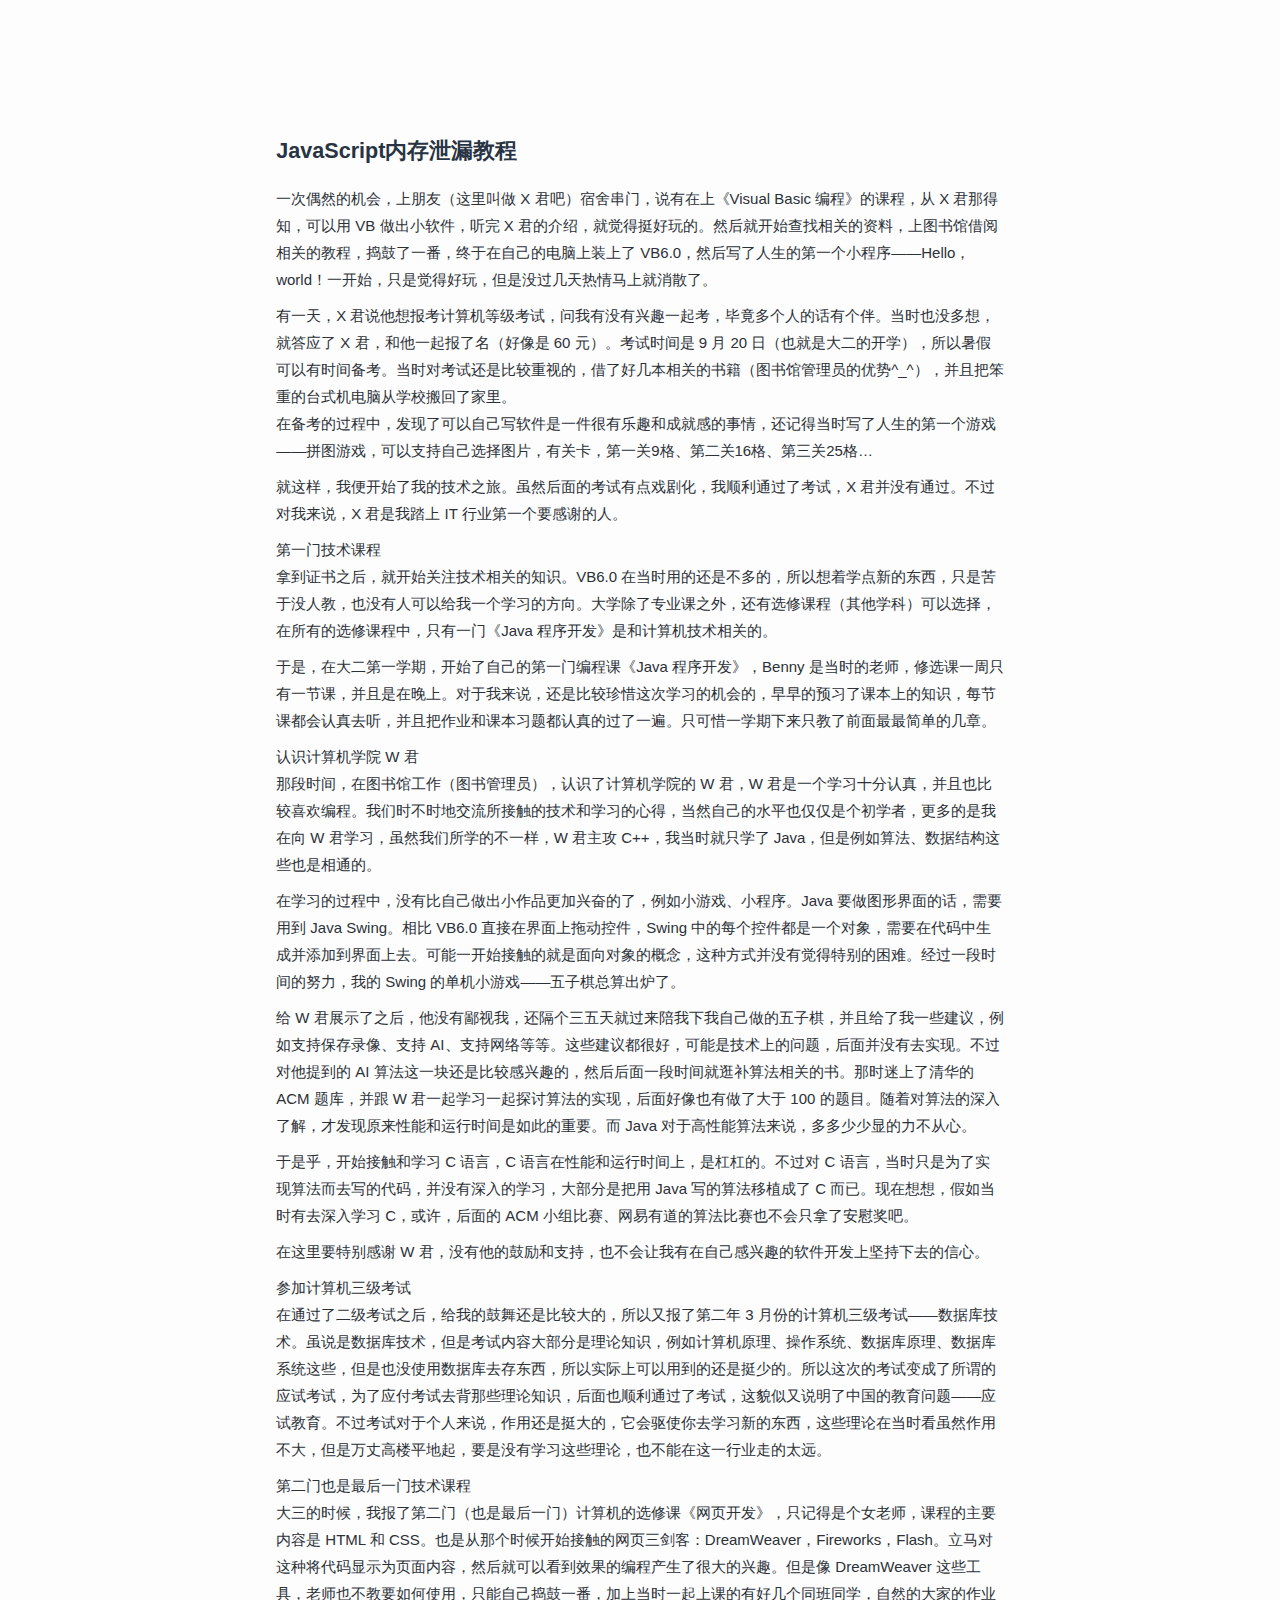
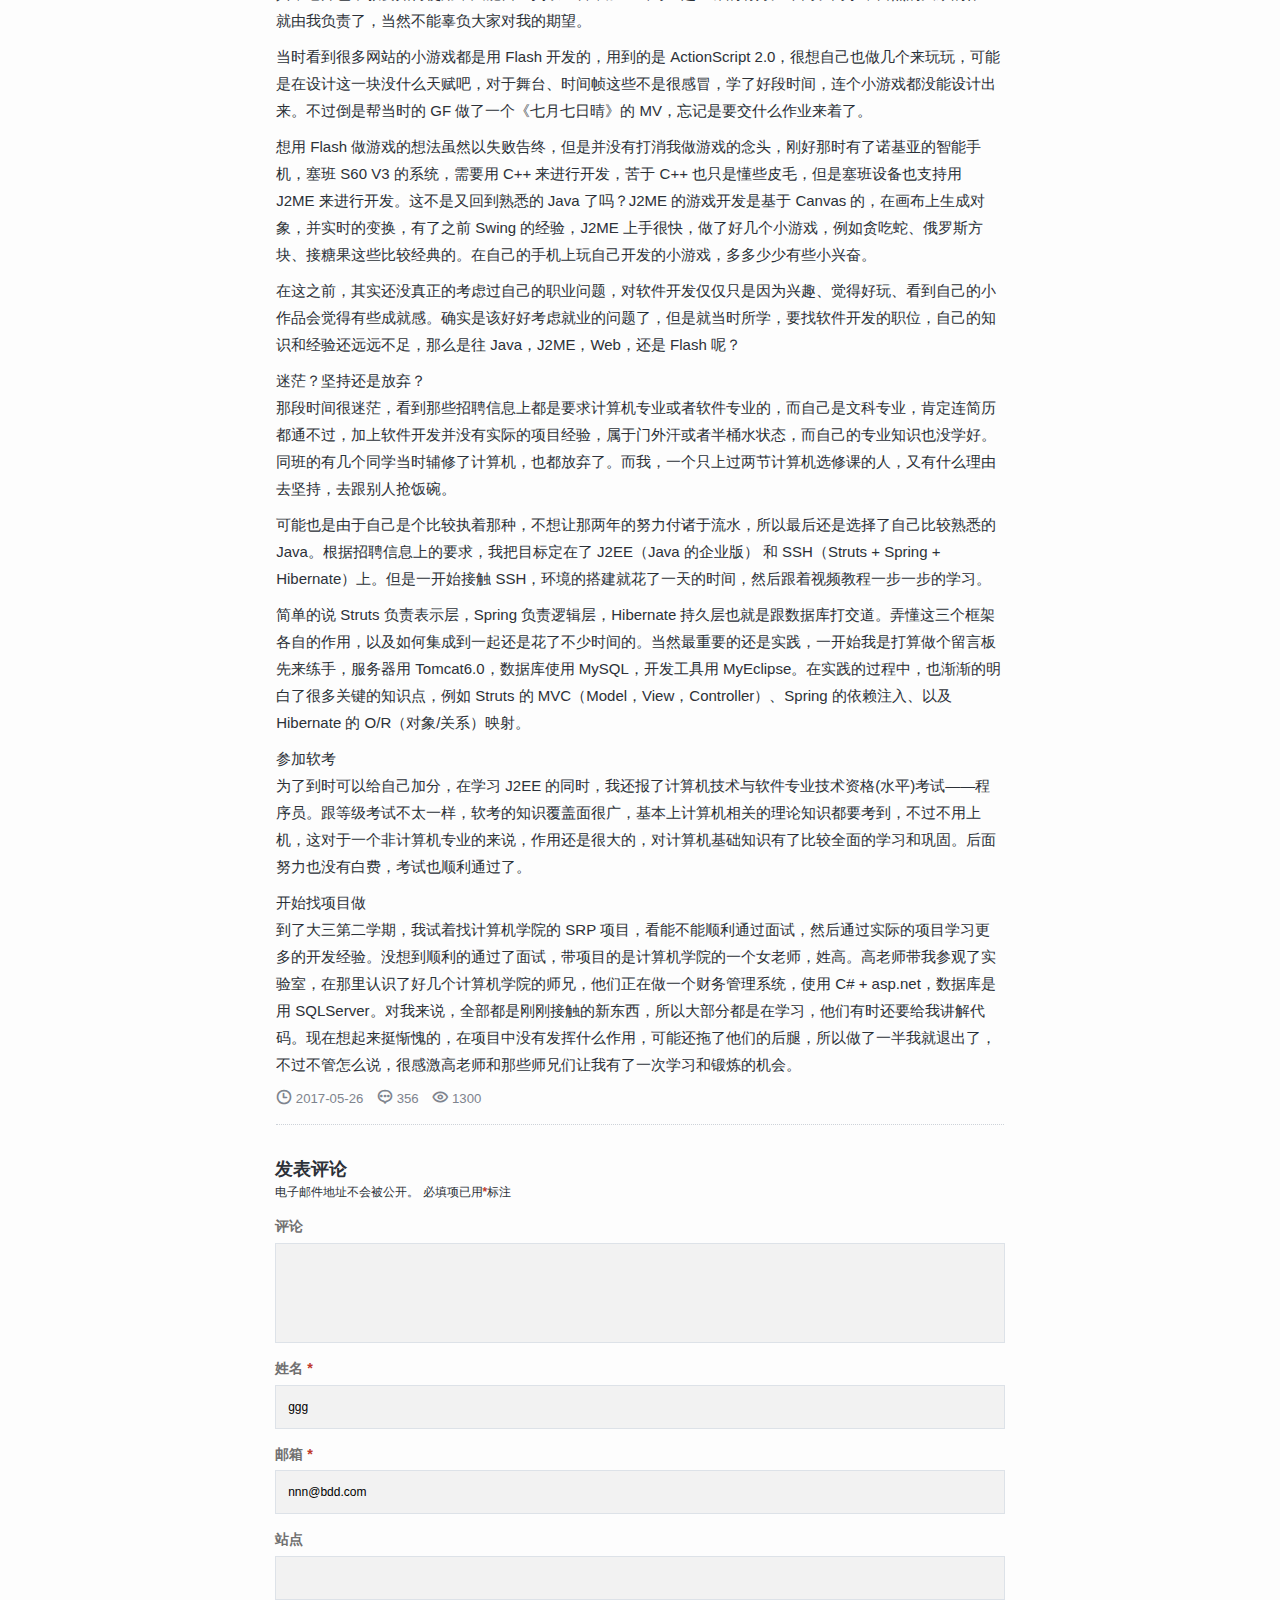
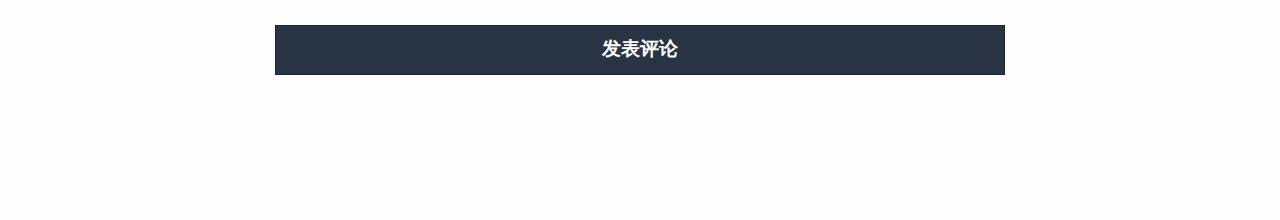
==== article.html @ c74f0455 "office to github" ====
<!DOCTYPE html>
<html>
<head>
    <meta charset="UTF-8">
    <title>blog-template</title>
    <meta charset="utf-8">
    <meta name="viewport" content="width=device-width, initial-scale=1, maximum-scale=1, minimum-scale=1,user-scalable=no">
    <link rel="stylesheet" href="css/public.css" />
    <link rel="stylesheet" href="css/base.css" />
    <script type="text/javascript" src="js/jquery.min.js"></script>
    <script type="text/javascript" src="js/test.js"></script>
</head>
<body>

    <div class="main-wrapper main-header clear-fix" style="height: 100px;">
        <a href="" class="home-link">
            <!-- <img src="images/logo.png" style="width:170px;"> -->
        </a>
    </div>

    <div class="main-wrapper main-content">
        <div class="article-wrap article-all-content">
            <h2 class="article-title">JavaScript内存泄漏教程</h2>
            <div class="article-body">
                <p>一次偶然的机会，上朋友（这里叫做 X 君吧）宿舍串门，说有在上《Visual Basic 编程》的课程，从 X 君那得知，可以用 VB 做出小软件，听完 X 君的介绍，就觉得挺好玩的。然后就开始查找相关的资料，上图书馆借阅相关的教程，捣鼓了一番，终于在自己的电脑上装上了 VB6.0，然后写了人生的第一个小程序——Hello，world！一开始，只是觉得好玩，但是没过几天热情马上就消散了。</p>
                <p>有一天，X 君说他想报考计算机等级考试，问我有没有兴趣一起考，毕竟多个人的话有个伴。当时也没多想，就答应了 X 君，和他一起报了名（好像是 60 元）。考试时间是 9 月 20 日（也就是大二的开学），所以暑假可以有时间备考。当时对考试还是比较重视的，借了好几本相关的书籍（图书馆管理员的优势^_^），并且把笨重的台式机电脑从学校搬回了家里。<br />
                在备考的过程中，发现了可以自己写软件是一件很有乐趣和成就感的事情，还记得当时写了人生的第一个游戏——拼图游戏，可以支持自己选择图片，有关卡，第一关9格、第二关16格、第三关25格&#8230;</p>
                <p>就这样，我便开始了我的技术之旅。虽然后面的考试有点戏剧化，我顺利通过了考试，X 君并没有通过。不过对我来说，X 君是我踏上 IT 行业第一个要感谢的人。</p>
                <p>第一门技术课程<br />
                拿到证书之后，就开始关注技术相关的知识。VB6.0 在当时用的还是不多的，所以想着学点新的东西，只是苦于没人教，也没有人可以给我一个学习的方向。大学除了专业课之外，还有选修课程（其他学科）可以选择，在所有的选修课程中，只有一门《Java 程序开发》是和计算机技术相关的。</p>
                <p>于是，在大二第一学期，开始了自己的第一门编程课《Java 程序开发》，Benny 是当时的老师，修选课一周只有一节课，并且是在晚上。对于我来说，还是比较珍惜这次学习的机会的，早早的预习了课本上的知识，每节课都会认真去听，并且把作业和课本习题都认真的过了一遍。只可惜一学期下来只教了前面最最简单的几章。</p>
                <p>认识计算机学院 W 君<br />
                那段时间，在图书馆工作（图书管理员），认识了计算机学院的 W 君，W 君是一个学习十分认真，并且也比较喜欢编程。我们时不时地交流所接触的技术和学习的心得，当然自己的水平也仅仅是个初学者，更多的是我在向 W 君学习，虽然我们所学的不一样，W 君主攻 C++，我当时就只学了 Java，但是例如算法、数据结构这些也是相通的。</p>
                <p>在学习的过程中，没有比自己做出小作品更加兴奋的了，例如小游戏、小程序。Java 要做图形界面的话，需要用到 Java Swing。相比 VB6.0 直接在界面上拖动控件，Swing 中的每个控件都是一个对象，需要在代码中生成并添加到界面上去。可能一开始接触的就是面向对象的概念，这种方式并没有觉得特别的困难。经过一段时间的努力，我的 Swing 的单机小游戏——五子棋总算出炉了。</p>
                <p>给 W 君展示了之后，他没有鄙视我，还隔个三五天就过来陪我下我自己做的五子棋，并且给了我一些建议，例如支持保存录像、支持 AI、支持网络等等。这些建议都很好，可能是技术上的问题，后面并没有去实现。不过对他提到的 AI 算法这一块还是比较感兴趣的，然后后面一段时间就逛补算法相关的书。那时迷上了清华的 ACM 题库，并跟 W 君一起学习一起探讨算法的实现，后面好像也有做了大于 100 的题目。随着对算法的深入了解，才发现原来性能和运行时间是如此的重要。而 Java 对于高性能算法来说，多多少少显的力不从心。</p>
                <p>于是乎，开始接触和学习 C 语言，C 语言在性能和运行时间上，是杠杠的。不过对 C 语言，当时只是为了实现算法而去写的代码，并没有深入的学习，大部分是把用 Java 写的算法移植成了 C 而已。现在想想，假如当时有去深入学习 C，或许，后面的 ACM 小组比赛、网易有道的算法比赛也不会只拿了安慰奖吧。</p>
                <p>在这里要特别感谢 W 君，没有他的鼓励和支持，也不会让我有在自己感兴趣的软件开发上坚持下去的信心。</p>
                <p>参加计算机三级考试<br />
                在通过了二级考试之后，给我的鼓舞还是比较大的，所以又报了第二年 3 月份的计算机三级考试——数据库技术。虽说是数据库技术，但是考试内容大部分是理论知识，例如计算机原理、操作系统、数据库原理、数据库系统这些，但是也没使用数据库去存东西，所以实际上可以用到的还是挺少的。所以这次的考试变成了所谓的应试考试，为了应付考试去背那些理论知识，后面也顺利通过了考试，这貌似又说明了中国的教育问题——应试教育。不过考试对于个人来说，作用还是挺大的，它会驱使你去学习新的东西，这些理论在当时看虽然作用不大，但是万丈高楼平地起，要是没有学习这些理论，也不能在这一行业走的太远。</p>
                <p>第二门也是最后一门技术课程<br />
                大三的时候，我报了第二门（也是最后一门）计算机的选修课《网页开发》，只记得是个女老师，课程的主要内容是 HTML 和 CSS。也是从那个时候开始接触的网页三剑客：DreamWeaver，Fireworks，Flash。立马对这种将代码显示为页面内容，然后就可以看到效果的编程产生了很大的兴趣。但是像 DreamWeaver 这些工具，老师也不教要如何使用，只能自己捣鼓一番，加上当时一起上课的有好几个同班同学，自然的大家的作业就由我负责了，当然不能辜负大家对我的期望。</p>
                <p>当时看到很多网站的小游戏都是用 Flash 开发的，用到的是 ActionScript 2.0，很想自己也做几个来玩玩，可能是在设计这一块没什么天赋吧，对于舞台、时间帧这些不是很感冒，学了好段时间，连个小游戏都没能设计出来。不过倒是帮当时的 GF 做了一个《七月七日晴》的 MV，忘记是要交什么作业来着了。</p>
                <p>想用 Flash 做游戏的想法虽然以失败告终，但是并没有打消我做游戏的念头，刚好那时有了诺基亚的智能手机，塞班 S60 V3 的系统，需要用 C++ 来进行开发，苦于 C++ 也只是懂些皮毛，但是塞班设备也支持用 J2ME 来进行开发。这不是又回到熟悉的 Java 了吗？J2ME 的游戏开发是基于 Canvas 的，在画布上生成对象，并实时的变换，有了之前 Swing 的经验，J2ME 上手很快，做了好几个小游戏，例如贪吃蛇、俄罗斯方块、接糖果这些比较经典的。在自己的手机上玩自己开发的小游戏，多多少少有些小兴奋。</p>
                <p>在这之前，其实还没真正的考虑过自己的职业问题，对软件开发仅仅只是因为兴趣、觉得好玩、看到自己的小作品会觉得有些成就感。确实是该好好考虑就业的问题了，但是就当时所学，要找软件开发的职位，自己的知识和经验还远远不足，那么是往 Java，J2ME，Web，还是 Flash 呢？</p>
                <p>迷茫？坚持还是放弃？<br />
                那段时间很迷茫，看到那些招聘信息上都是要求计算机专业或者软件专业的，而自己是文科专业，肯定连简历都通不过，加上软件开发并没有实际的项目经验，属于门外汗或者半桶水状态，而自己的专业知识也没学好。同班的有几个同学当时辅修了计算机，也都放弃了。而我，一个只上过两节计算机选修课的人，又有什么理由去坚持，去跟别人抢饭碗。</p>
                <p>可能也是由于自己是个比较执着那种，不想让那两年的努力付诸于流水，所以最后还是选择了自己比较熟悉的 Java。根据招聘信息上的要求，我把目标定在了 J2EE（Java 的企业版） 和 SSH（Struts + Spring + Hibernate）上。但是一开始接触 SSH，环境的搭建就花了一天的时间，然后跟着视频教程一步一步的学习。</p>
                <p>简单的说 Struts 负责表示层，Spring 负责逻辑层，Hibernate 持久层也就是跟数据库打交道。弄懂这三个框架各自的作用，以及如何集成到一起还是花了不少时间的。当然最重要的还是实践，一开始我是打算做个留言板先来练手，服务器用 Tomcat6.0，数据库使用 MySQL，开发工具用 MyEclipse。在实践的过程中，也渐渐的明白了很多关键的知识点，例如 Struts 的 MVC（Model，View，Controller）、Spring 的依赖注入、以及 Hibernate 的 O/R（对象/关系）映射。</p>
                <p>参加软考<br />
                为了到时可以给自己加分，在学习 J2EE 的同时，我还报了计算机技术与软件专业技术资格(水平)考试——程序员。跟等级考试不太一样，软考的知识覆盖面很广，基本上计算机相关的理论知识都要考到，不过不用上机，这对于一个非计算机专业的来说，作用还是很大的，对计算机基础知识有了比较全面的学习和巩固。后面努力也没有白费，考试也顺利通过了。</p>
                <p>开始找项目做<br />
                到了大三第二学期，我试着找计算机学院的 SRP 项目，看能不能顺利通过面试，然后通过实际的项目学习更多的开发经验。没想到顺利的通过了面试，带项目的是计算机学院的一个女老师，姓高。高老师带我参观了实验室，在那里认识了好几个计算机学院的师兄，他们正在做一个财务管理系统，使用 C# + asp.net，数据库是用 SQLServer。对我来说，全部都是刚刚接触的新东西，所以大部分都是在学习，他们有时还要给我讲解代码。现在想起来挺惭愧的，在项目中没有发挥什么作用，可能还拖了他们的后腿，所以做了一半我就退出了，不过不管怎么说，很感激高老师和那些师兄们让我有了一次学习和锻炼的机会。</p>
            </div>
            <div class="article-info">
                <span class="article-info-date"><i class="iconfont icon-time"></i> 2017-05-26</span>
                <span class="article-info-mark"><i class="iconfont icon-mark"></i> 356</span>
                <span class="article-info-attention"><i class="iconfont icon-attention"></i> 1300</span>
            </div>
        </div>
        <div id="comments" class="comments-area">
            <div id="respond" class="comment-respond">
                <h3 id="reply-title" class="comment-reply-title">发表评论 
                    <small><a rel="nofollow" id="cancel-comment-reply-link" href="/2017/11/03/72/#respond" style="display:none;">取消回复</a></small>
                </h3>            
                <form action="http://localhost:8888/wp-comments-post.php" method="post" id="commentform" class="comment-form" novalidate>
                    <p class="comment-notes">
                        <span id="email-notes">电子邮件地址不会被公开。</span> 必填项已用<span class="required">*</span>标注
                    </p>
                    <p class="comment-form-comment">
                        <label for="comment">评论</label> 
                        <textarea id="comment" name="comment" cols="45" rows="8" maxlength="65525" aria-required="true" required="required"></textarea>
                    </p>
                    <p class="comment-form-author">
                        <label for="author">姓名 <span class="required">*</span></label> 
                        <input id="author" name="author" type="text" value="ggg" size="30" maxlength="245" aria-required='true' required='required' />
                    </p>
                    <p class="comment-form-email">
                        <label for="email">邮箱 <span class="required">*</span></label> 
                        <input id="email" name="email" type="email" value="nnn@bdd.com" size="30" maxlength="100" aria-describedby="email-notes" aria-required='true' required='required' />
                    </p>
                    <p class="comment-form-url">
                        <label for="url">站点</label> 
                        <input id="url" name="url" type="url" value="" size="30" maxlength="200" />
                    </p>
                    <p class="form-submit">
                        <input name="submit" type="submit" id="submit" class="submit" value="发表评论" /> 
                        <input type='hidden' name='comment_post_ID' value='72' id='comment_post_ID' />
                        <input type='hidden' name='comment_parent' id='comment_parent' value='0' />
                    </p>           
                </form>
            </div>
        </div>
    </div>

    <div class="main-wrapper main-footer" style="height: 100px;">
        <a href="" class="home-link">
            <!-- <img src="images/logo.png" style="width:170px;"> -->
        </a>
    </div>

</body>
</html>
---- css/public.css ----
*{margin: 0;padding: 0;list-style: none;}
/*
KISSY CSS Reset
理念：1. reset 的目的不是清除浏览器的默认样式，这仅是部分工作。清除和重置是紧密不可分的。
2. reset 的目的不是让默认样式在所有浏览器下一致，而是减少默认样式有可能带来的问题。
3. reset 期望提供一套普适通用的基础样式。但没有银弹，推荐根据具体需求，裁剪和修改后再使用。
特色：1. 适应中文；2. 基于最新主流浏览器。
维护：玉伯<lifesinger@gmail.com>, 正淳<ragecarrier@gmail.com>
 */

/** 清除内外边距 **/
body, h1, h2, h3, h4, h5, h6, hr, p, blockquote, /* structural elements 结构元素 */
dl, dt, dd, ul, ol, li, /* list elements 列表元素 */
pre, /* text formatting elements 文本格式元素 */
form, fieldset, legend, button, input, textarea, /* form elements 表单元素 */
th, td /* table elements 表格元素 */ {
  margin: 0;
  padding: 0;
}

/** 设置默认字体 **/
body,
button, input, select, textarea /* for ie */ {
  font: 12px/1.5 tahoma, arial, \5b8b\4f53, sans-serif;
}
h1, h2, h3, h4, h5, h6 { font-size: 100%; }
address, cite, dfn, em, var { font-style: normal; } /* 将斜体扶正 */
code, kbd, pre, samp { font-family: courier new, courier, monospace; } /* 统一等宽字体 */
small { font-size: 12px; } /* 小于 12px 的中文很难阅读，让 small 正常化 */

/** 重置列表元素 **/
ul, ol { list-style: none; }

/** 重置文本格式元素 **/
a { text-decoration: none; outline: none;}
a:hover { text-decoration: underline; }


/** 重置表单元素 **/
legend { color: #000; } /* for ie6 */
fieldset, img { border: 0; outline: none;} /* img 搭车：让链接里的 img 无边框 */
button, input, select, textarea { font-size: 100%; } /* 使得表单元素在 ie 下能继承字体大小 */
/* 注：optgroup 无法扶正 */

/** 重置表格元素 **/
table { border-collapse: collapse; border-spacing: 0; }

/*----*/
body{background: #fdfdfd;font-family: "microsoft yahei",Arial;-webkit-font-smoothing: antialiased;font-smoothing: antialiased;-webkit-text-size-adjust:100%;text-size-adjust:100%}

/*-----字体图标---*/

@font-face {font-family: "iconfont";
  src: url('iconfont.eot?t=1495853792453'); /* IE9*/
  src: url('iconfont.eot?t=1495853792453#iefix') format('embedded-opentype'), /* IE6-IE8 */
  url('iconfont.woff?t=1495853792453') format('woff'), /* chrome, firefox */
  url('iconfont.ttf?t=1495853792453') format('truetype'), /* chrome, firefox, opera, Safari, Android, iOS 4.2+*/
  url('iconfont.svg?t=1495853792453#iconfont') format('svg'); /* iOS 4.1- */
}

.iconfont {
  font-family:"iconfont" !important;
  font-size:16px;
  font-style:normal;
  -webkit-font-smoothing: antialiased;
  -moz-osx-font-smoothing: grayscale;
}

.icon-appreciate:before { content: "\e644"; }

.icon-check:before { content: "\e645"; }

.icon-close:before { content: "\e646"; }

.icon-edit:before { content: "\e649"; }

.icon-emoji:before { content: "\e64a"; }

.icon-favorfill:before { content: "\e64b"; }

.icon-favor:before { content: "\e64c"; }

.icon-locationfill:before { content: "\e650"; }

.icon-location:before { content: "\e654"; }

.icon-roundcheckfill:before { content: "\e656"; }

.icon-roundcheck:before { content: "\e657"; }

.icon-roundclosefill:before { content: "\e658"; }

.icon-roundclose:before { content: "\e659"; }

.icon-roundrightfill:before { content: "\e65a"; }

.icon-roundright:before { content: "\e65b"; }

.icon-timefill:before { content: "\e65e"; }

.icon-time:before { content: "\e65f"; }

.icon-unfold:before { content: "\e66c"; }

.icon-warnfill:before { content: "\e662"; }

.icon-warn:before { content: "\e663"; }

.icon-camerafill:before { content: "\e664"; }

.icon-commentfill:before { content: "\e666"; }

.icon-comment:before { content: "\e670"; }

.icon-likefill:before { content: "\e671"; }

.icon-like:before { content: "\e672"; }

.icon-notificationfill:before { content: "\e66a"; }

.icon-notification:before { content: "\e66b"; }

.icon-back:before { content: "\e679"; }

.icon-more:before { content: "\e684"; }

.icon-settings:before { content: "\e68a"; }

.icon-questionfill:before { content: "\e690"; }

.icon-question:before { content: "\e691"; }

.icon-pic:before { content: "\e69b"; }

.icon-pulldown:before { content: "\e69f"; }

.icon-pullup:before { content: "\e6a0"; }

.icon-right:before { content: "\e6a3"; }

.icon-refresh:before { content: "\e6a4"; }

.icon-home:before { content: "\e6b8"; }

.icon-homefill:before { content: "\e6bb"; }

.icon-message:before { content: "\e6bc"; }

.icon-friendaddfill:before { content: "\e6c9"; }

.icon-friendadd:before { content: "\e6ca"; }

.icon-selection:before { content: "\e6ce"; }

.icon-square:before { content: "\e6d5"; }

.icon-squarecheck:before { content: "\e6d6"; }

.icon-round:before { content: "\e6d7"; }

.icon-roundaddfill:before { content: "\e6d8"; }

.icon-roundadd:before { content: "\e6d9"; }

.icon-add:before { content: "\e6da"; }

.icon-mobile:before { content: "\e704"; }

.icon-mobilefill:before { content: "\e705"; }

.icon-creativefill:before { content: "\e718"; }

.icon-female:before { content: "\e71a"; }

.icon-male:before { content: "\e71c"; }

.icon-pullleft:before { content: "\e71f"; }

.icon-pullright:before { content: "\e720"; }

.icon-picfill:before { content: "\e72c"; }

.icon-markfill:before { content: "\e730"; }

.icon-mark:before { content: "\e732"; }

.icon-repair:before { content: "\e738"; }

.icon-file:before { content: "\e739"; }

.icon-attentionfill:before { content: "\e73c"; }

.icon-attention:before { content: "\e73d"; }

.icon-communityfill:before { content: "\e740"; }

.icon-community:before { content: "\e741"; }

.icon-tagfill:before { content: "\e751"; }

.icon-tag:before { content: "\e752"; }

.icon-radiobox:before { content: "\e75b"; }

.icon-add1:before { content: "\e767"; }

.icon-move:before { content: "\e768"; }

.icon-comment_fill_light:before { content: "\e7e2"; }
---- css/base.css ----
/*公共-布局*/
.clear-fix:after{
    float: none;
    display: block;
    content: '';
    visibility: hidden;
    clear: both;
    height: 0;
    overflow: hidden;
    zoom: 1;
}
.transition300{
    transition: all 0.3s;
}
.transition400{
    transition: all 0.4s;
}
.main-wrapper{
    width: 60%;
    margin: 0 auto;
}
.screen-reader-text{
    display: none;
}


/*公共-头部*/
.main-header{
    padding: 1em 0 0 0;
}
.home-link{
    display: block;
    float: left;
    margin-left: 1.6em;
}

/*====首页样式====*/
/*列表-容器*/
.article-wrap{
    border:rgba(255,255,255,0) 1px solid;
    padding: 0 1.6em;
    position: relative;
    left: 0px;
}
.article-wrap img{
    width: 100%!important;
}
.article-wrap.chosen-arc{
    background: #fff;
    border-color:#e3e6ea;    
    box-shadow: 0 1px 3px rgba(100,100,100,.14);
}
/*列表-标题*/
.article-title{
    color: #283443;
    font-size: 1.6em;
    padding:1em 0 0 0;
}
.article-title a{
	color: #283443;
    text-decoration: none;
}
.article-title a:hover{
    text-decoration: none;
}
.article-wrap.chosen-arc .article-title a{
    color: #ea6037;
}
/*列表-段落*/
.article-body{
    font-size: 1.25em;
    color: #545b65;
    line-height: 1.8em;
    padding: 0.5em 0 0 0;
}
.article-body p{
    margin: 0 0 0.6em;
}
.article-body .more-link{
    position: relative;
    float: right;
    top: 2.2em;
    color:  #7E848E;
}
.more-link i{
    font-size: 1em;
    margin-left: 2px;
}
.article-wrap.chosen-arc .article-body{
    color: #2c3138;
}

.article-wrap.chosen-arc .article-body .more-link{
    color: #585e69;
}
/*列表-评论*/
.article-info{
    border-bottom: rgba(192, 199, 206,0.8) 1px dotted;
    font-size: 1.1em;
    padding: 0 0 15px 0;
    vertical-align: middle;
    line-height: 20px;
    font-weight: normal;
}
.article-info span,
.article-info a{
    color: #7E848E;
    margin-right: 10px;
}
.article-info i{
	font-weight: bold;
}
.article-wrap.chosen-arc .article-info{
    border-color: rgba(255,255,255,0);
}
.article-wrap.chosen-arc .article-info span,
.article-wrap.chosen-arc .article-info a{
    color: #585e69;
}
.article-wrap.chosen-prev .article-info{
    border-color: rgba(255,255,255,0);
}
/*文章翻页*/
.nav-links{
    text-align: center;
    font-size: 1.2em;
    padding: 0 1.4em;
    position: relative;
    margin: 1.5em 0 0 0;
}
.page-int{
    display: inline-block;
    color: #545b65;
    padding: 6px 8px;
    border-radius: 15px;
    border: rgba(255,255,255,0) 1px solid;
}
.page-int.current{
    color: #555;
    font-weight: bold;
}
.prev,.next{
    color: #7E848E;
    display: block;
    position: absolute;
    top: 0;
    margin: 0;
}
.prev i,.next i{
    font-size: 1.4em;
}
.prev{
    left: 1em;
    padding: 0 20px 0 10px;
}
.next{
    right: 1em;
    padding: 0 10px 0 20px;
}
.prev:hover,a.next:hover{
    text-align: left;
    color: #2c3138;
}
a.prev:hover{
    left: 0.4em;
}
a.next:hover{
    right: 0.4em;

}

/*====文章页面====*/
/*文章内容*/
.article-all-content p{
    color: #2c3138;
}
.article-all-content .article-title{
    font-size: 1.8em;
    margin: 0 0 0.5em 0;
}
/*底部评论表单*/
.comments-area{
    padding: 2.5em 1.6em;
}
.comment-reply-title{
    color: #2c3138;
    font-size: 1.5em;
}
.comment-notes{
    color: #2c3138;
}
.comment-form{
    display: block;
    width: 100%;
}
.comment-form p{
    margin-bottom: 15px;
    width: 100%;
}
.comment-form label {
    color: #707070;
    font-size: 1.2em;
    font-weight: 700;
    display: block;
    line-height: 1.5;
    margin-bottom: 5px;
}
.required{
    color: #c0392b;
    font-weight: bold;
}
.comment-form input[type="text"],
.comment-form input[type="email"],
.comment-form input[type="url"],
.comment-form input[type="submit"] {
    width: 100%;
}
.form-submit{
    margin: 25px 0 0 0;
}
input[type="text"],
input[type="email"],
input[type="url"],
input[type="password"],
input[type="search"]{
    padding: 1em;
    outline: none;
    border: #dde2e8 1px solid;
    width: 100%;
    transition: all 0.4s;
    background: #f2f2f2;
    box-sizing: border-box;
    -webkit-box-sizing: border-box;
    -moz-box-sizing: border-box;
}
button,
input[type="button"],
input[type="reset"],
input[type="submit"] {
    -webkit-appearance: button;
    background-color: #283443;
    border: #1b242f 1px solid;
    color: #fff;
    cursor: pointer;
    font-size: 12px;
    font-size: 1.2rem;
    font-weight: 700;
    padding: 0.5em;
    display: block;
    text-transform: uppercase;
    transition: all 0.4s;
}
button:hover,
input[type="button"]:hover,
input[type="reset"]:hover,
input[type="submit"]:hover,
button:focus,
input[type="button"]:focus,
input[type="reset"]:focus,
input[type="submit"]:focus {
    background-color: #ea6037;
    border-color: #cc532f;
    outline: 0;
}
textarea {
    background-color: #f2f2f2;
    font-size: 14px;
    line-height: 1.5;
    padding: 1em;
    margin: 0;
    border: #dde2e8 1px solid;
    vertical-align: baseline;
    resize: none;
    display: block;
    width: 100%;
    height: 100px;
    outline: none;
    box-sizing: border-box;
    -webkit-box-sizing: border-box;
    -moz-box-sizing: border-box;
}
textarea:focus,
input:focus{
    outline: 0;
    background: #fff;
    border-color:#e1e1e1;    
    box-shadow: 0 1px 3px rgba(100,100,100,.14);
}

/*---适配尺寸---*/
@media (max-width: 990px) {
    .main-wrapper{
        width: 100%;
    }
    .article-wrap.chosen-arc{
        border-radius: 0;
        border-left-color: rgba(255,255,255,0);
        border-right-color: rgba(255,255,255,0);
        box-shadow: 0 1px 3px rgba(100,100,100,.12);
        left: 0;
    }
    .nav-links{
        margin: 1em 0 0 0;
    }
    .prev,.next{
        top: 0.2em;
    }
    .prev i,.next i{
        font-size: 1.2em;
    }
}
@media (min-width: 990px) and (max-width: 1200px) {
    .main-wrapper{
        width: 70%;
    }
    .article-wrap.chosen-arc{
        left: 5px;
    }
}
@media (min-width: 1200px) {
    .main-wrapper{
        width: 60%;
    }
    .article-wrap.chosen-arc{
        left: 5px;
    }
}
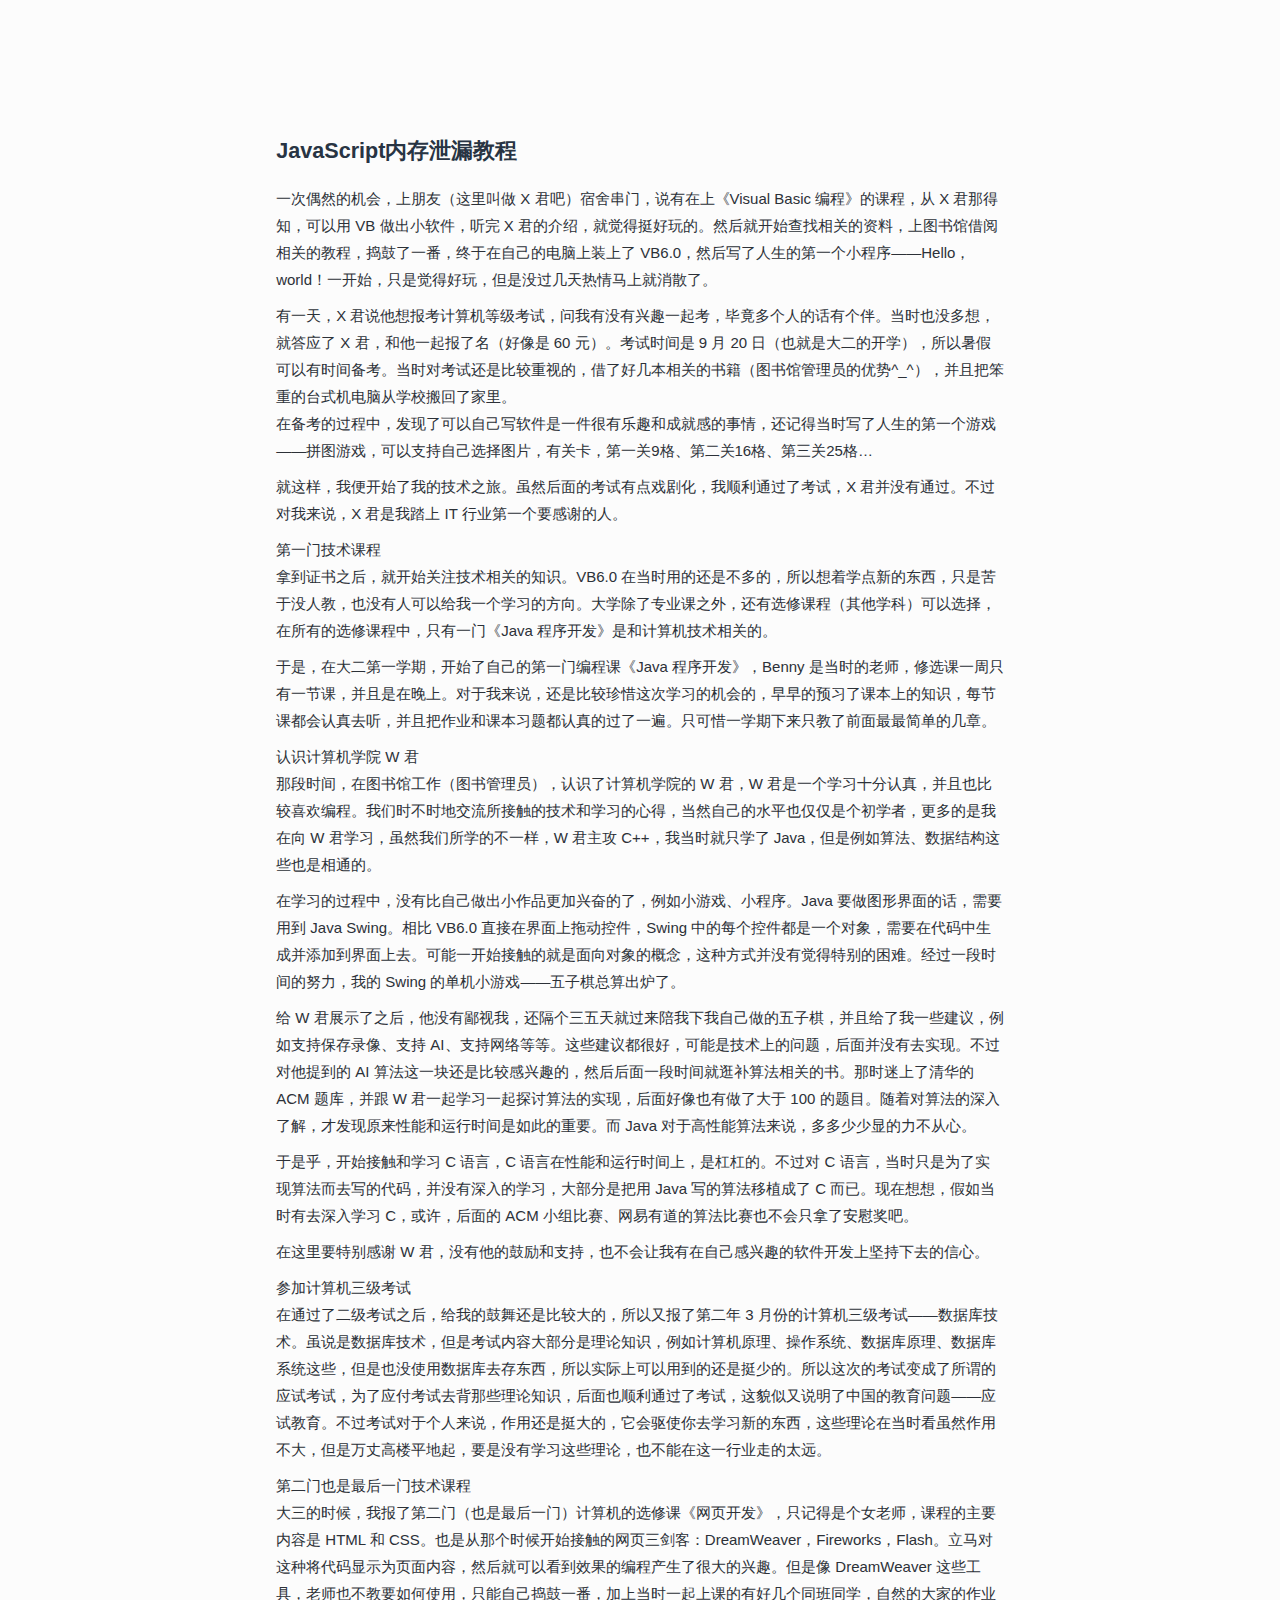
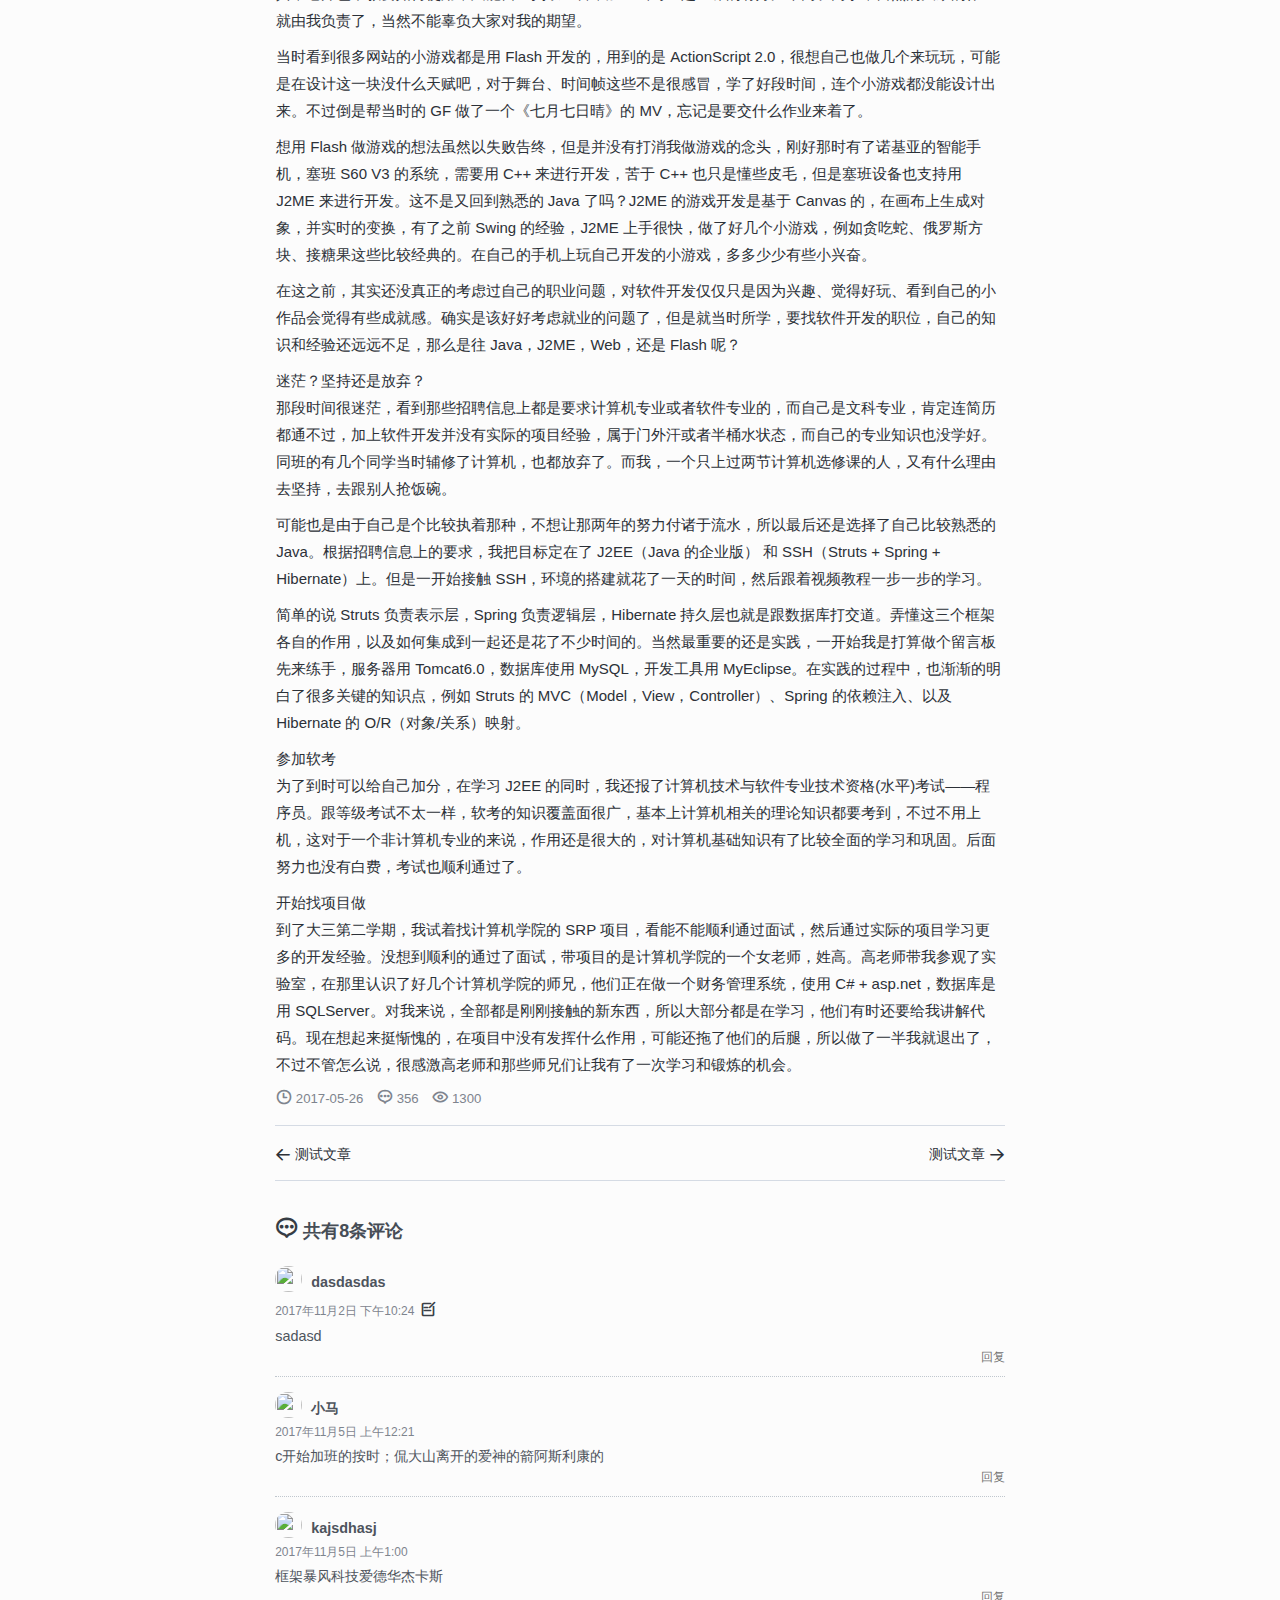
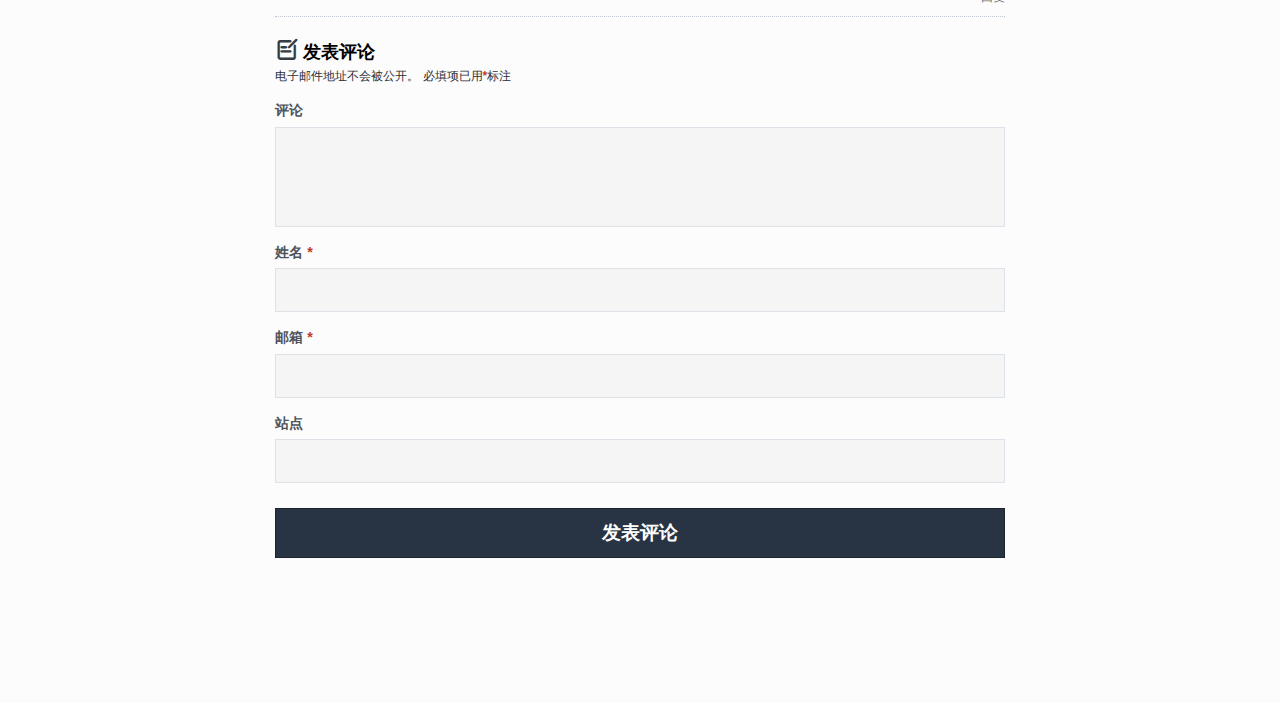
==== commit 2fc8867f: "home to github" ====
--- a/article.html
+++ b/article.html
@@ -5,8 +5,8 @@
     <title>blog-template</title>
     <meta charset="utf-8">
     <meta name="viewport" content="width=device-width, initial-scale=1, maximum-scale=1, minimum-scale=1,user-scalable=no">
-    <link rel="stylesheet" href="css/public.css" />
-    <link rel="stylesheet" href="css/base.css" />
+    <link rel="stylesheet" href="css/global.css" />
+    <link rel="stylesheet" href="css/style.css" />
     <script type="text/javascript" src="js/jquery.min.js"></script>
     <script type="text/javascript" src="js/test.js"></script>
 </head>
@@ -57,9 +57,108 @@
                 <span class="article-info-attention"><i class="iconfont icon-attention"></i> 1300</span>
             </div>
         </div>
+
+        <nav class="navigation post-navigation" role="navigation">
+            <h2 class="screen-reader-text">文章导航</h2>
+            <div class="nav-links">
+                <div class="nav-previous">
+                    <a href="http://localhost:8888/2017/10/27/%e6%b5%8b%e8%af%95%e6%96%87%e7%ab%a0/" rel="prev">
+                        <span class="meta-nav" aria-hidden="true"><i class="iconfont icon-arrow-left1"></i></span> 
+                        <span class="screen-reader-text">上篇文章：</span> 
+                        <span class="post-title">测试文章</span></a>
+                    </div>
+                    <div class="nav-next">
+                        <a href="http://localhost:8888/2017/11/05/wordpres%e6%b5%8b%e8%af%95%e6%96%87%e7%ab%a0/" rel="next">
+                            <span class="screen-reader-text">下篇文章：</span>
+                            <span class="post-title">测试文章</span>
+                            <span class="meta-nav" aria-hidden="true"><i class="iconfont icon-arrow-right"></i></span>
+                        </a>
+                    </div>
+                </div>
+        </nav>
+
         <div id="comments" class="comments-area">
+
+            <h2 class="comments-title"><i class="iconfont icon-mark"></i>共有8条评论</h2>
+            <ol class="comment-list">
+                <li id="comment-2" class="comment even thread-even depth-1 parent">
+                    <article id="div-comment-2" class="comment-body">
+                        <footer class="comment-meta">
+                            <div class="comment-author vcard">
+                                <img alt='' src='http://0.gravatar.com/avatar/3a8b049107dd4fc03a92cec3b00f2d29?s=56&#038;d=mm&#038;r=g' srcset='http://0.gravatar.com/avatar/3a8b049107dd4fc03a92cec3b00f2d29?s=112&amp;d=mm&amp;r=g 2x' class='avatar avatar-56 photo' height='56' width='56' /><b class="fn">dasdasdas</b><span class="says">说道：</span>                    
+                            </div><!-- .comment-author -->
+                            <div class="comment-metadata">
+                                <a href="http://localhost:8888/2017/11/02/%e5%86%85%e5%ae%b9%e9%a1%b5%e9%9d%a2%e6%b5%8b%e8%af%95/#comment-2">
+                                    <time datetime="2017-11-02T22:24:49+00:00">2017年11月2日 下午10:24</time>
+                                </a>
+                                <span class="edit-link"><a class="comment-edit-link" href="http://localhost:8888/wp-admin/comment.php?action=editcomment&amp;c=5"><i class="iconfont icon-edit"></i></a></span>
+                            </div><!-- .comment-metadata -->
+                        </footer><!-- .comment-meta -->
+
+                        <div class="comment-content">
+                            <p>sadasd</p>
+                        </div><!-- .comment-content -->
+
+                        <div class="reply">
+                            <a rel='nofollow' class='comment-reply-link' href='http://localhost:8888/2017/11/02/%e5%86%85%e5%ae%b9%e9%a1%b5%e9%9d%a2%e6%b5%8b%e8%af%95/?replytocom=2#respond' onclick='return addComment.moveForm( "div-comment-2", "2", "respond", "13" )' aria-label='回复给dasdasdas'>回复</a>
+                        </div>           
+                    </article><!-- .comment-body -->
+
+                    <!--comment-children-->
+
+                </li><!-- #comment-## -->
+
+
+                <li id="comment-4" class="comment odd alt thread-odd thread-alt depth-1">
+                    <article id="div-comment-4" class="comment-body">
+                        <footer class="comment-meta">
+                            <div class="comment-author vcard">
+                                <img alt='' src='http://1.gravatar.com/avatar/73985b7dfa8112d15ff1eab3a5a700a4?s=56&#038;d=mm&#038;r=g' srcset='http://1.gravatar.com/avatar/73985b7dfa8112d15ff1eab3a5a700a4?s=112&amp;d=mm&amp;r=g 2x' class='avatar avatar-56 photo' height='56' width='56' /><b class="fn">小马</b><span class="says">说道：</span>                   
+                            </div><!-- .comment-author -->
+
+                            <div class="comment-metadata">
+                                <a href="http://localhost:8888/2017/11/02/%e5%86%85%e5%ae%b9%e9%a1%b5%e9%9d%a2%e6%b5%8b%e8%af%95/#comment-4">
+                                    <time datetime="2017-11-05T00:21:29+00:00">2017年11月5日 上午12:21</time>
+                                </a>
+                            </div><!-- .comment-metadata -->
+                        </footer><!-- .comment-meta -->
+
+                        <div class="comment-content">
+                            <p>c开始加班的按时；侃大山离开的爱神的箭阿斯利康的</p>
+                        </div><!-- .comment-content -->
+
+                        <div class="reply">
+                            <a rel='nofollow' class='comment-reply-link' href='http://localhost:8888/2017/11/02/%e5%86%85%e5%ae%b9%e9%a1%b5%e9%9d%a2%e6%b5%8b%e8%af%95/?replytocom=4#respond' onclick='return addComment.moveForm( "div-comment-4", "4", "respond", "13" )' aria-label='回复给小马'>回复</a>
+                        </div>          
+                    </article><!-- .comment-body -->
+                </li><!-- #comment-## -->
+
+
+                <li id="comment-6" class="comment odd alt thread-odd thread-alt depth-1">
+                <article id="div-comment-6" class="comment-body">
+                <footer class="comment-meta">
+                <div class="comment-author vcard">
+                <img alt='' src='http://0.gravatar.com/avatar/f4b94fd2130c40873739ddae4cf6606e?s=56&#038;d=mm&#038;r=g' srcset='http://0.gravatar.com/avatar/f4b94fd2130c40873739ddae4cf6606e?s=112&amp;d=mm&amp;r=g 2x' class='avatar avatar-56 photo' height='56' width='56' />                       <b class="fn">kajsdhasj</b><span class="says">说道：</span>                    </div><!-- .comment-author -->
+
+                <div class="comment-metadata">
+                <a href="http://localhost:8888/2017/11/02/%e5%86%85%e5%ae%b9%e9%a1%b5%e9%9d%a2%e6%b5%8b%e8%af%95/#comment-6">
+                <time datetime="2017-11-05T01:00:48+00:00">
+                2017年11月5日 上午1:00                           </time>
+                </a>
+                </div><!-- .comment-metadata -->
+
+                </footer><!-- .comment-meta -->
+
+                <div class="comment-content">
+                <p>框架暴风科技爱德华杰卡斯</p>
+                </div><!-- .comment-content -->
+
+                <div class="reply"><a rel='nofollow' class='comment-reply-link' href='http://localhost:8888/2017/11/02/%e5%86%85%e5%ae%b9%e9%a1%b5%e9%9d%a2%e6%b5%8b%e8%af%95/?replytocom=6#respond' onclick='return addComment.moveForm( "div-comment-6", "6", "respond", "13" )' aria-label='回复给kajsdhasj'>回复</a></div>           </article><!-- .comment-body -->
+                </li><!-- #comment-## -->
+            </ol><!-- .comment-list -->
+
             <div id="respond" class="comment-respond">
-                <h3 id="reply-title" class="comment-reply-title">发表评论 
+                <h3 id="reply-title" class="comment-reply-title"><i class="iconfont icon-edit"></i>发表评论 
                     <small><a rel="nofollow" id="cancel-comment-reply-link" href="/2017/11/03/72/#respond" style="display:none;">取消回复</a></small>
                 </h3>            
                 <form action="http://localhost:8888/wp-comments-post.php" method="post" id="commentform" class="comment-form" novalidate>
@@ -72,11 +171,11 @@
                     </p>
                     <p class="comment-form-author">
                         <label for="author">姓名 <span class="required">*</span></label> 
-                        <input id="author" name="author" type="text" value="ggg" size="30" maxlength="245" aria-required='true' required='required' />
+                        <input id="author" name="author" type="text" value="" size="30" maxlength="245" aria-required='true' required='required' />
                     </p>
                     <p class="comment-form-email">
                         <label for="email">邮箱 <span class="required">*</span></label> 
-                        <input id="email" name="email" type="email" value="nnn@bdd.com" size="30" maxlength="100" aria-describedby="email-notes" aria-required='true' required='required' />
+                        <input id="email" name="email" type="email" value="" size="30" maxlength="100" aria-describedby="email-notes" aria-required='true' required='required' />
                     </p>
                     <p class="comment-form-url">
                         <label for="url">站点</label> 
@@ -90,6 +189,8 @@
                 </form>
             </div>
         </div>
+
+
     </div>
 
     <div class="main-wrapper main-footer" style="height: 100px;">
@@ -98,5 +199,9 @@
         </a>
     </div>
 
+
+
+
+
 </body>
 </html>--- a/css/global.css
+++ b/css/global.css
@@ -0,0 +1,237 @@
+
+/*====01.样式充值=====*/
+*{margin: 0;padding: 0;list-style: none;}
+/** 清除内外边距 **/
+body, h1, h2, h3, h4, h5, h6, hr, p, blockquote, /* structural elements 结构元素 */
+dl, dt, dd, ul, ol, li, /* list elements 列表元素 */
+pre, /* text formatting elements 文本格式元素 */
+form, fieldset, legend, button, input, textarea, /* form elements 表单元素 */
+th, td /* table elements 表格元素 */ {
+  margin: 0;
+  padding: 0;
+}
+body{background: #fcfcfc;}
+
+/** 设置默认字体 **/
+body,button, input, select, textarea /* for ie */ {
+  font: 12px/1.5 "microsoft yahei",tahoma, arial, \5b8b\4f53, sans-serif;
+  -webkit-font-smoothing: antialiased;
+  font-smoothing: antialiased;
+  -webkit-text-size-adjust:100%;
+  text-size-adjust:100%;
+}
+h1, h2, h3, h4, h5, h6 { font-size: 100%; }
+address, cite, dfn, em, var { font-style: normal; } /* 将斜体扶正 */
+code, kbd, pre, samp { font-family: courier new, courier, monospace; } /* 统一等宽字体 */
+small { font-size: 12px; } /* 小于 12px 的中文很难阅读，让 small 正常化 */
+
+/** 重置列表元素 **/
+ul, ol { list-style: none; }
+
+/** 重置文本格式元素 **/
+a { text-decoration: none; outline: none;}
+a:hover { text-decoration: none; }
+
+/** 重置表单元素 **/
+legend { color: #000; } /* for ie6 */
+fieldset, img { border: 0; outline: none;} /* img 搭车：让链接里的 img 无边框 */
+button, input, select, textarea { font-size: 100%; } /* 使得表单元素在 ie 下能继承字体大小 */
+/* 注：optgroup 无法扶正 */
+
+/** 重置表格元素 **/
+table { border-collapse: collapse; border-spacing: 0; }
+
+
+
+/*====02.字体图标====*/
+
+@font-face {font-family: "iconfont";
+  src: url('iconfont.eot?t=1509977064311'); /* IE9*/
+  src: url('iconfont.eot?t=1509977064311#iefix') format('embedded-opentype'), /* IE6-IE8 */
+  url('[data-uri]') format('woff'),
+  url('iconfont.ttf?t=1509977064311') format('truetype'), /* chrome, firefox, opera, Safari, Android, iOS 4.2+*/
+  url('iconfont.svg?t=1509977064311#iconfont') format('svg'); /* iOS 4.1- */
+}
+
+.iconfont {
+  font-family:"iconfont" !important;
+  font-size:16px;
+  font-style:normal;
+  -webkit-font-smoothing: antialiased;
+  -moz-osx-font-smoothing: grayscale;
+}
+
+.icon-appreciate:before { content: "\e644"; }
+
+.icon-check:before { content: "\e645"; }
+
+.icon-close:before { content: "\e646"; }
+
+.icon-edit:before { content: "\e649"; }
+
+.icon-emoji:before { content: "\e64a"; }
+
+.icon-favorfill:before { content: "\e64b"; }
+
+.icon-favor:before { content: "\e64c"; }
+
+.icon-locationfill:before { content: "\e650"; }
+
+.icon-location:before { content: "\e654"; }
+
+.icon-roundcheckfill:before { content: "\e656"; }
+
+.icon-roundcheck:before { content: "\e657"; }
+
+.icon-roundclosefill:before { content: "\e658"; }
+
+.icon-roundclose:before { content: "\e659"; }
+
+.icon-roundrightfill:before { content: "\e65a"; }
+
+.icon-roundright:before { content: "\e65b"; }
+
+.icon-timefill:before { content: "\e65e"; }
+
+.icon-time:before { content: "\e65f"; }
+
+.icon-unfold:before { content: "\e66c"; }
+
+.icon-warnfill:before { content: "\e662"; }
+
+.icon-warn:before { content: "\e663"; }
+
+.icon-camerafill:before { content: "\e664"; }
+
+.icon-commentfill:before { content: "\e666"; }
+
+.icon-comment:before { content: "\e670"; }
+
+.icon-likefill:before { content: "\e671"; }
+
+.icon-like:before { content: "\e672"; }
+
+.icon-notificationfill:before { content: "\e66a"; }
+
+.icon-notification:before { content: "\e66b"; }
+
+.icon-back:before { content: "\e679"; }
+
+.icon-more:before { content: "\e684"; }
+
+.icon-settings:before { content: "\e68a"; }
+
+.icon-questionfill:before { content: "\e690"; }
+
+.icon-question:before { content: "\e691"; }
+
+.icon-pic:before { content: "\e69b"; }
+
+.icon-pulldown:before { content: "\e69f"; }
+
+.icon-pullup:before { content: "\e6a0"; }
+
+.icon-right:before { content: "\e6a3"; }
+
+.icon-refresh:before { content: "\e6a4"; }
+
+.icon-home:before { content: "\e6b8"; }
+
+.icon-homefill:before { content: "\e6bb"; }
+
+.icon-message:before { content: "\e6bc"; }
+
+.icon-friendaddfill:before { content: "\e6c9"; }
+
+.icon-friendadd:before { content: "\e6ca"; }
+
+.icon-selection:before { content: "\e6ce"; }
+
+.icon-square:before { content: "\e6d5"; }
+
+.icon-squarecheck:before { content: "\e6d6"; }
+
+.icon-round:before { content: "\e6d7"; }
+
+.icon-roundaddfill:before { content: "\e6d8"; }
+
+.icon-roundadd:before { content: "\e6d9"; }
+
+.icon-add:before { content: "\e6da"; }
+
+.icon-info:before { content: "\e6e5"; }
+
+.icon-searchlist:before { content: "\e6fe"; }
+
+.icon-mobile:before { content: "\e704"; }
+
+.icon-mobilefill:before { content: "\e705"; }
+
+.icon-copy:before { content: "\e708"; }
+
+.icon-creativefill:before { content: "\e718"; }
+
+.icon-creative:before { content: "\e71b"; }
+
+.icon-female:before { content: "\e71a"; }
+
+.icon-male:before { content: "\e71c"; }
+
+.icon-pullleft:before { content: "\e71f"; }
+
+.icon-pullright:before { content: "\e720"; }
+
+.icon-apps:before { content: "\e729"; }
+
+.icon-picfill:before { content: "\e72c"; }
+
+.icon-markfill:before { content: "\e730"; }
+
+.icon-mark:before { content: "\e732"; }
+
+.icon-repair:before { content: "\e738"; }
+
+.icon-file:before { content: "\e739"; }
+
+.icon-attentionfill:before { content: "\e73c"; }
+
+.icon-attention:before { content: "\e73d"; }
+
+.icon-communityfill:before { content: "\e740"; }
+
+.icon-community:before { content: "\e741"; }
+
+.icon-tagfill:before { content: "\e751"; }
+
+.icon-tag:before { content: "\e752"; }
+
+.icon-radiobox:before { content: "\e75b"; }
+
+.icon-upload:before { content: "\e75d"; }
+
+.icon-add1:before { content: "\e767"; }
+
+.icon-move:before { content: "\e768"; }
+
+.icon-arrowleft1:before { content: "\e85f"; }
+
+.icon-my:before { content: "\e78b"; }
+
+.icon-text:before { content: "\e791"; }
+
+.icon-comment_fill_light:before { content: "\e7e2"; }
+
+.icon-arrow-left1:before { content: "\e61e"; }
+
+.icon-arrow-right:before { content: "\e860"; }
+
+
+
+
+
+
+
+
+
+
+
--- a/css/style.css
+++ b/css/style.css
@@ -0,0 +1,428 @@
+/*公共-布局*/
+.clear-fix:after{
+    float: none;
+    display: block;
+    content: '';
+    visibility: hidden;
+    clear: both;
+    height: 0;
+    overflow: hidden;
+    zoom: 1;
+}
+.transition300{
+    transition: all 0.3s;
+}
+.transition400{
+    transition: all 0.4s;
+}
+.main-wrapper{
+    width: 60%;
+    margin: 0 auto;
+}
+.says,
+.screen-reader-text{
+    display: none;
+}
+
+
+/*公共-头部*/
+.main-header{
+    padding: 1em 0 0 0;
+}
+.home-link{
+    display: block;
+    float: left;
+    margin-left: 1.6em;
+}
+
+/*====首页样式====*/
+/*列表-容器*/
+.article-wrap{
+    border:rgba(255,255,255,0) 1px solid;
+    padding: 0 1.6em;
+    position: relative;
+    left: 0px;
+}
+.article-wrap img{
+    width: 100%!important;
+}
+.article-wrap.chosen-arc{
+    background: #fff;
+    border-color:#e3e6ea;    
+    box-shadow: 0 1px 4px rgba(100,100,100,.15);
+}
+/*列表-标题*/
+.article-title{
+    color: #283443;
+    font-size: 1.6em;
+    padding:1em 0 0 0;
+}
+.article-title a{
+	color: #283443;
+    text-decoration: none;
+}
+.article-title a:hover{
+    text-decoration: none;
+}
+.article-wrap.chosen-arc .article-title a{
+    color: #ea6037;
+}
+/*列表-段落*/
+.article-body{
+    font-size: 1.25em;
+    color: #545b65;
+    line-height: 1.8em;
+    padding: 0.5em 0 0 0;
+}
+.article-body p{
+    margin: 0 0 0.6em;
+}
+.article-body .more-link{
+    position: relative;
+    float: right;
+    top: 2.2em;
+    color:  #7E848E;
+}
+.more-link i{
+    margin-left: 2px;
+}
+.article-wrap.chosen-arc .article-body{
+    color: #2c3138;
+}
+
+.article-wrap.chosen-arc .article-body .more-link{
+    color: #585e69;
+}
+/*列表-评论*/
+.article-info{
+    border-bottom: rgba(192, 199, 206,0.8) 1px dotted;
+    font-size: 1.1em;
+    padding: 0 0 15px 0;
+    vertical-align: middle;
+    line-height: 20px;
+    font-weight: normal;
+}
+.article-info span,
+.article-info a{
+    color: #7E848E;
+    margin-right: 10px;
+}
+.article-info i{
+	font-weight: bold;
+}
+.article-wrap.chosen-arc .article-info{
+    border-color: rgba(255,255,255,0);
+}
+.article-wrap.chosen-arc .article-info span,
+.article-wrap.chosen-arc .article-info a{
+    color: #585e69;
+}
+.article-wrap.chosen-prev .article-info{
+    border-color: rgba(255,255,255,0);
+}
+/*文章翻页*/
+.pagination .nav-links{
+    text-align: center;
+    font-size: 1.2em;
+    padding: 0 1.4em;
+    position: relative;
+    margin: 1.5em 0 0 0;
+}
+.page-int{
+    display: inline-block;
+    color: #545b65;
+    padding: 6px 8px;
+    border-radius: 15px;
+    border: rgba(255,255,255,0) 1px solid;
+}
+.page-int.current{
+    color: #555;
+    font-weight: bold;
+}
+.prev,.next{
+    color: #7E848E;
+    display: block;
+    position: absolute;
+    top: 0;
+    margin: 0;
+}
+.prev i,.next i{
+    font-size: 1.4em;
+}
+.prev{
+    left: 1em;
+    padding: 0 20px 0 10px;
+}
+.next{
+    right: 1em;
+    padding: 0 10px 0 20px;
+}
+.prev:hover,a.next:hover{
+    text-align: left;
+    color: #2c3138;
+}
+a.prev:hover{
+    left: 0.4em;
+}
+a.next:hover{
+    right: 0.4em;
+
+}
+
+/*====文章页面====*/
+/*文章内容*/
+.article-all-content p{
+    color: #2c3138;
+}
+.article-all-content .article-title{
+    font-size: 1.8em;
+    margin: 0 0 0.5em 0;
+}
+.article-all-content .article-info{
+    border: none;
+}
+/*底部评论表单*/
+.comments-title{
+    margin: 0 0 20px 0;
+    color: #464d56
+}
+.comments-title,
+.comment-reply-title{
+    font-size: 1.5em;
+}
+.comments-title i,
+.comment-reply-title i{
+    font-size: 1.3em;
+    margin-right: 5px;
+    color: #363c44;
+}
+.comment-list .children > li{
+    padding-left: 1.6em;
+}
+.comment-author{
+    overflow: hidden;
+    zoom:1;
+    margin: 0 0 5px 0;
+}
+.comment-author .avatar {
+    float: left;
+    height: 2.2em;
+    margin-right: 0.8em;
+    width: 2.2em;
+    border-radius: 100%;
+}
+.comment-author b{
+    color: #4e545d;
+    position: relative;
+    top: 0.4em;
+    font-size: 1.2em;
+}
+.comment-meta{
+    margin:0 0 5px 0;
+}
+.comment-metadata{
+    clear: both;
+    overflow: hidden;
+    zoom:1;
+}
+.comment-metadata a{
+    color: #7E848E;
+}
+.comment-metadata .edit-link i{
+    font-weight: bold;
+    color: #393e46;
+    margin-left: 2px;
+}
+.comment-content{
+    font-size: 1.2em;
+    color: #4e545d;
+}
+.comment-list .reply {
+    overflow: hidden;
+    zoom:1;
+    padding: 0 0 10px 0;
+}
+
+.comment-list .reply a {
+    color: #707070;
+    color: rgba(51, 51, 51, 0.7);
+    display: block;
+    float: right;
+}
+.comment-list article{
+    border-bottom: rgb(192, 199, 206) 1px dotted;
+    margin-bottom: 15px;
+}
+.comments-area{
+    padding: 2.5em 1.6em;
+}
+.comment-notes{
+    color: #2c3138;
+}
+.comment-form{
+    display: block;
+    width: 100%;
+}
+.comment-form p{
+    margin-bottom: 15px;
+    width: 100%;
+}
+.comment-form label {
+    color: #4e545d;
+    font-size: 1.2em;
+    font-weight: 700;
+    display: block;
+    line-height: 1.5;
+    margin-bottom: 5px;
+}
+.required{
+    color: #c0392b;
+    font-weight: bold;
+}
+.comment-form input[type="text"],
+.comment-form input[type="email"],
+.comment-form input[type="url"],
+.comment-form input[type="submit"] {
+    width: 100%;
+}
+.form-submit{
+    margin: 25px 0 0 0;
+}
+input[type="text"],
+input[type="email"],
+input[type="url"],
+input[type="password"],
+input[type="search"]{
+    padding: 1em;
+    outline: none;
+    border: #dde2e8 1px solid;
+    width: 100%;
+    transition: all 0.4s;
+    background: #f5f5f5;
+    box-sizing: border-box;
+    -webkit-box-sizing: border-box;
+    -moz-box-sizing: border-box;
+}
+button,
+input[type="button"],
+input[type="reset"],
+input[type="submit"] {
+    -webkit-appearance: button;
+    background-color: #283443;
+    border: #1b242f 1px solid;
+    color: #fff;
+    cursor: pointer;
+    font-size: 12px;
+    font-size: 1.2rem;
+    font-weight: 700;
+    padding: 0.5em;
+    display: block;
+    text-transform: uppercase;
+    transition: all 0.4s;
+}
+button:hover,
+input[type="button"]:hover,
+input[type="reset"]:hover,
+input[type="submit"]:hover,
+button:focus,
+input[type="button"]:focus,
+input[type="reset"]:focus,
+input[type="submit"]:focus {
+    background-color: #ea6037;
+    border-color: #cc532f;
+    outline: 0;
+}
+textarea {
+    background-color: #f5f5f5;
+    font-size: 14px;
+    line-height: 1.5;
+    padding: 1em;
+    margin: 0;
+    border: #dde2e8 1px solid;
+    vertical-align: baseline;
+    resize: none;
+    display: block;
+    width: 100%;
+    height: 100px;
+    outline: none;
+    box-sizing: border-box;
+    -webkit-box-sizing: border-box;
+    -moz-box-sizing: border-box;
+}
+textarea:focus,
+input:focus{
+    outline: 0;
+    background: #fff;
+    border-color:#e1e1e1;    
+    box-shadow: 0 1px 3px rgba(100,100,100,.15);
+}
+/*上一篇下一篇*/
+.post-navigation{
+    padding: 0 1.6em;
+}
+.post-navigation .nav-links{
+    font-size: 1.2em;
+    overflow: hidden;
+    zoom:1;
+    border-top:#d5dbe4 1px solid;  
+    border-bottom: #d5dbe4 1px solid;
+    padding: 1em 0;
+}
+.post-navigation .nav-links span,
+.post-navigation .nav-links i{
+    color: #2c3138
+}
+.post-navigation .nav-links .nav-previous a,
+.post-navigation .nav-links .nav-next a{
+    transition: all 0.4s;
+}
+.post-navigation .nav-links .nav-previous{
+    float: left;
+}
+.post-navigation .nav-links .nav-previous a:hover{
+    margin-left: 10px;
+}
+.post-navigation .nav-links .nav-next{
+    float: right;
+}
+.post-navigation .nav-links .nav-next a:hover{
+    margin-right: 10px;
+}
+/*---适配尺寸---*/
+@media (max-width: 990px) {
+    .main-wrapper{
+        width: 100%;
+    }
+    .article-wrap.chosen-arc{
+        border-radius: 0;
+        border-left-color: rgba(255,255,255,0);
+        border-right-color: rgba(255,255,255,0);
+        box-shadow: 0 1px 3px rgba(100,100,100,.12);
+        left: 0;
+    }
+    .pagination .nav-links{
+        margin: 1em 0 0 0;
+    }
+    .prev,.next{
+        top: 0.2em;
+    }
+    .prev i,.next i{
+        font-size: 1.2em;
+    }
+}
+@media (min-width: 990px) and (max-width: 1200px) {
+    .main-wrapper{
+        width: 70%;
+    }
+    .article-wrap.chosen-arc{
+        left: 5px;
+    }
+}
+@media (min-width: 1200px) {
+    .main-wrapper{
+        width: 60%;
+    }
+    .article-wrap.chosen-arc{
+        left: 5px;
+    }
+}